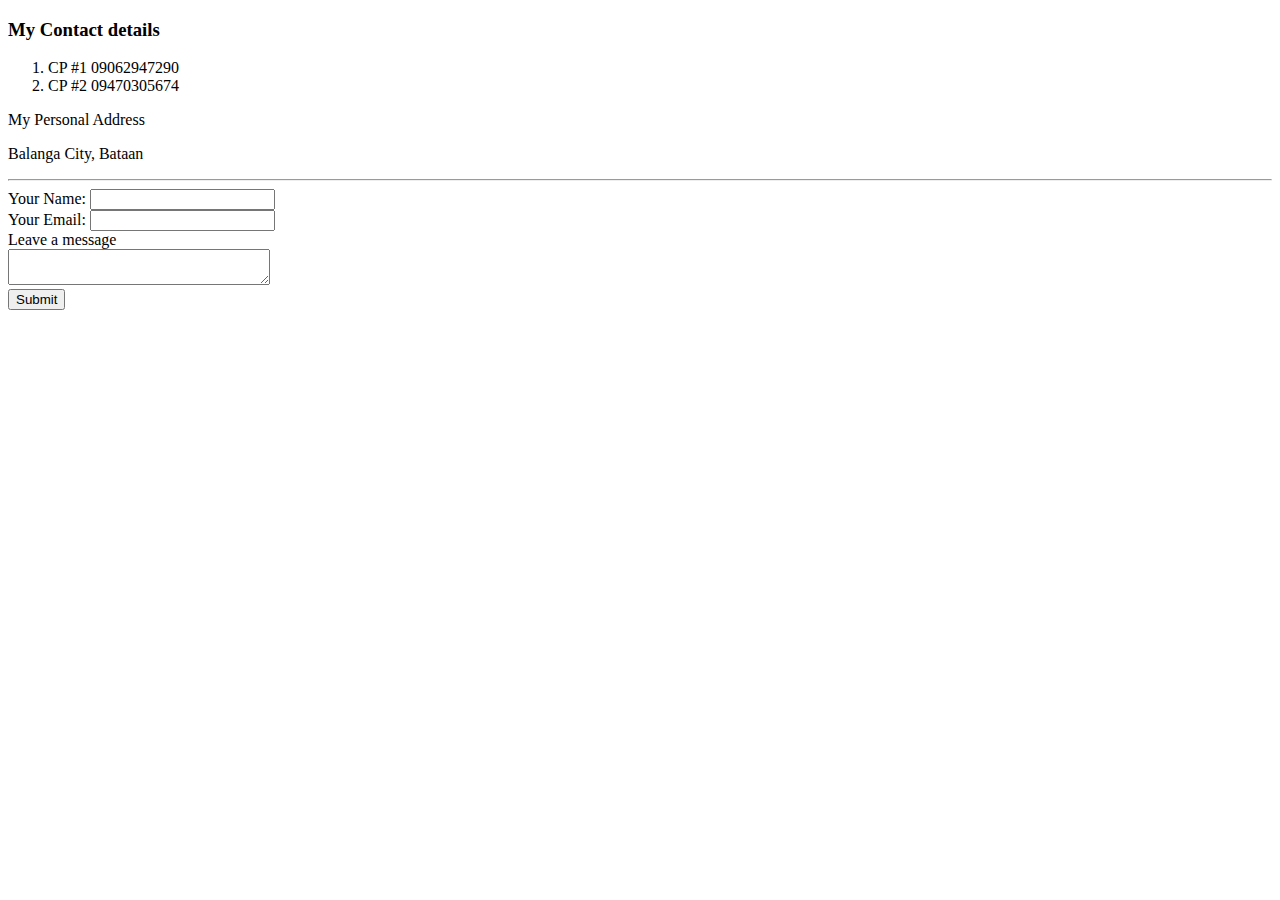
==== contacts.html @ 0995057b "added new files" ====
<!DOCTYPE html>
<html>
<head>
    <meta charset="utf-8">
    <h3><title>My Contacts</title></h3>
    
</head>
<body>

    <h3>
My Contact details
    </h3>
    <ol>
        <li>CP #1 09062947290</li>
        <li>CP #2 09470305674</li>
    </ol>

<p>My Personal Address</p>
<p>Balanga City, Bataan</p>
<hr>
<form action="mailto:cjpogi047@gmail.com" method="post" enctype="text/plain">
    <label>Your Name:</label>
    <input type="text" name="Your Name" value="">
    <br>
    <label>Your Email:  </label>
    <input type="email" name="Your email" value="">
    <br>
    <label>Leave a message</label>
    <br>
    <textarea name="Your message" row="10" cols="30"></textarea>
    <br>
    <input type="submit" name="">
    
</form>
</body>

</html>
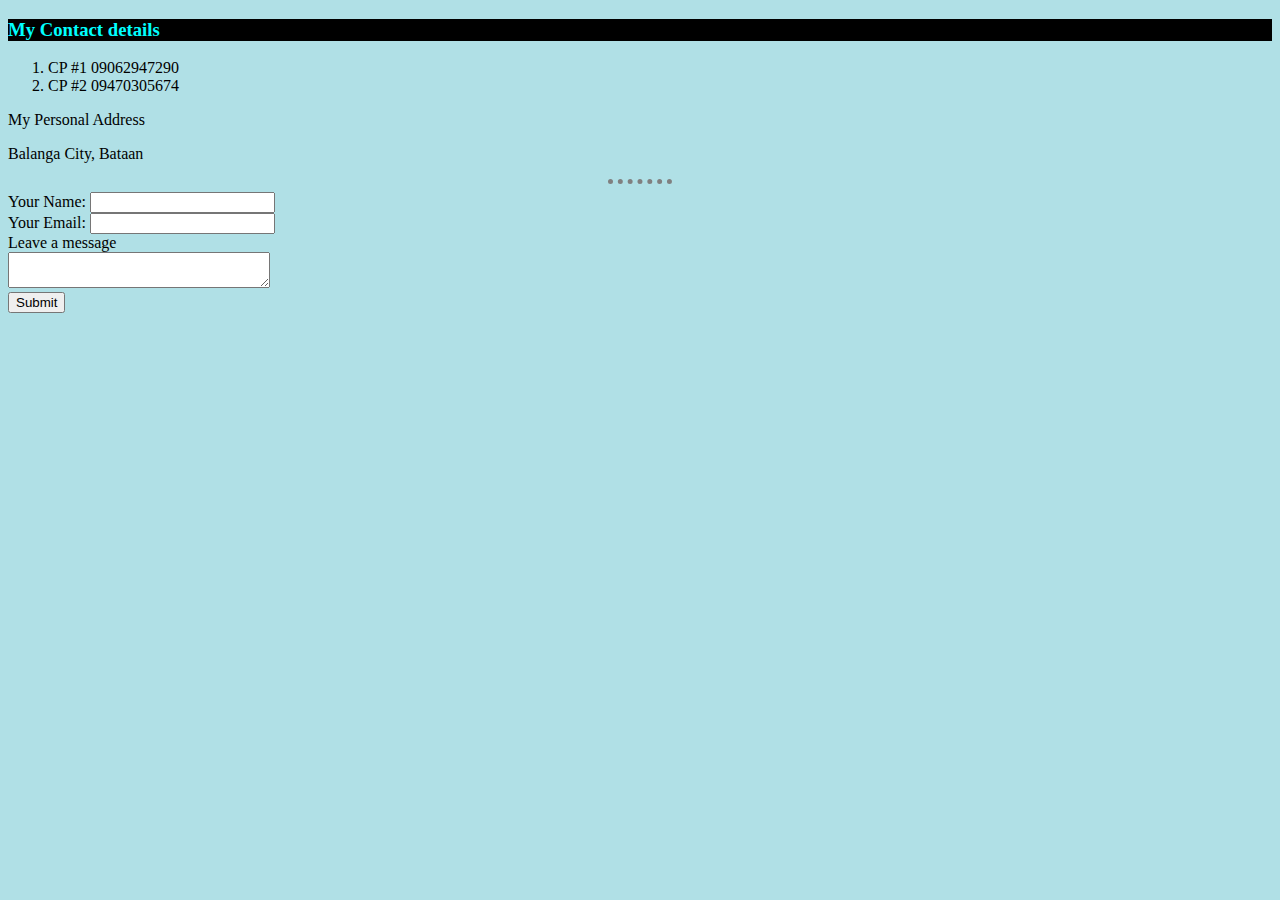
==== commit 1def2cf4: "Add files via upload" ====
--- a/contacts.html
+++ b/contacts.html
@@ -3,7 +3,7 @@
 <head>
     <meta charset="utf-8">
     <h3><title>My Contacts</title></h3>
-    
+    <link rel="stylesheet" href="css/style.css">
 </head>
 <body>
 
--- a/css/style.css
+++ b/css/style.css
@@ -0,0 +1,20 @@
+
+body{
+    background-color: powderblue;
+}
+hr{border-style:none;
+    border-top-style: dotted;
+    border-color: gray;
+    border-width: 5px;
+height: 0px;
+width: 5%;
+border-radius: 0;}
+img{height: 200px;}
+
+h1{color: aqua;
+    background-color: black;}
+
+    h3{color:aqua;
+    background-color:black}
+
+    #dribble:hover{background-color: gold;}